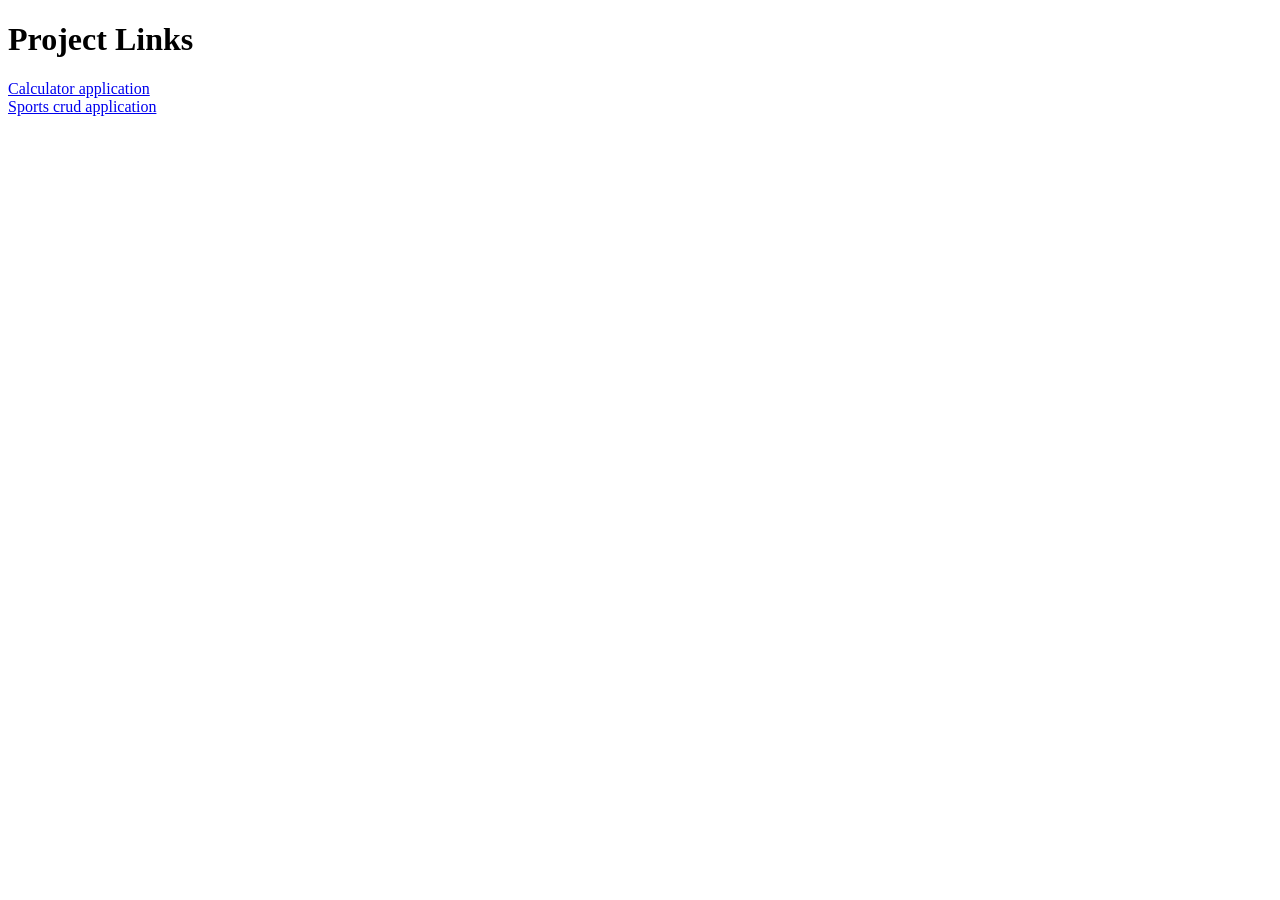
==== index.html @ a117a6b9 "adding index.html for github pages" ====
<!doctype html>
<html lang="en">
  <head>
    <meta charset="UTF-8" />
    <meta name="viewport" content="width=device-width, initial-scale=1.0" />
    <title>Document</title>
  </head>
  <body>
    <header>
      <h1>Project Links</h1>
    </header>
    <a href="./Calculator/index.html">Calculator application</a> <br />
    <a href="./Sports CRUD App/index.html">Sports crud application</a>
  </body>
</html>
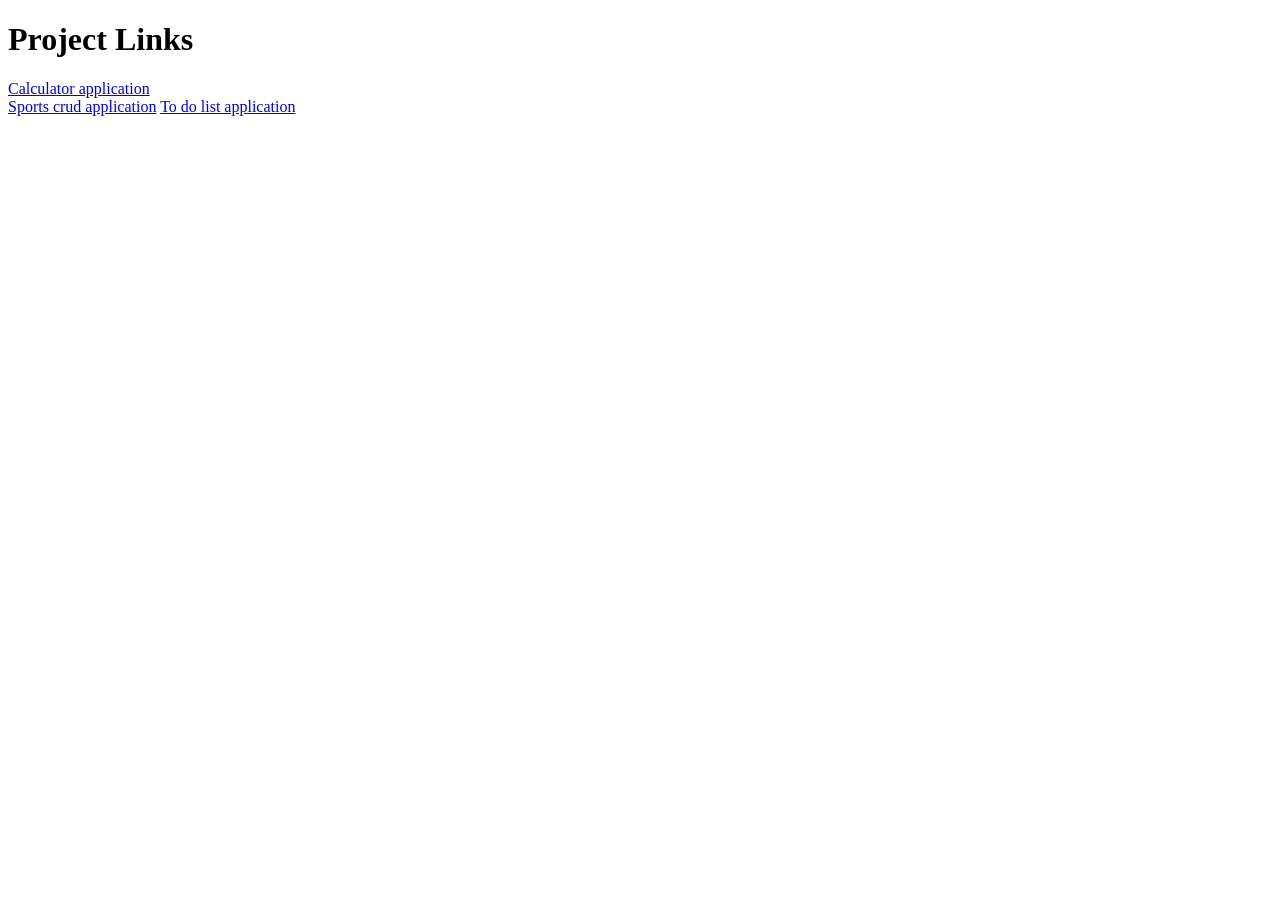
==== commit 5921bfae: "add to do list in project list" ====
--- a/index.html
+++ b/index.html
@@ -11,5 +11,6 @@
     </header>
     <a href="./Calculator/index.html">Calculator application</a> <br />
     <a href="./Sports CRUD App/index.html">Sports crud application</a>
+    <a href="./To do List App/index.html">To do list application</a>
   </body>
 </html>
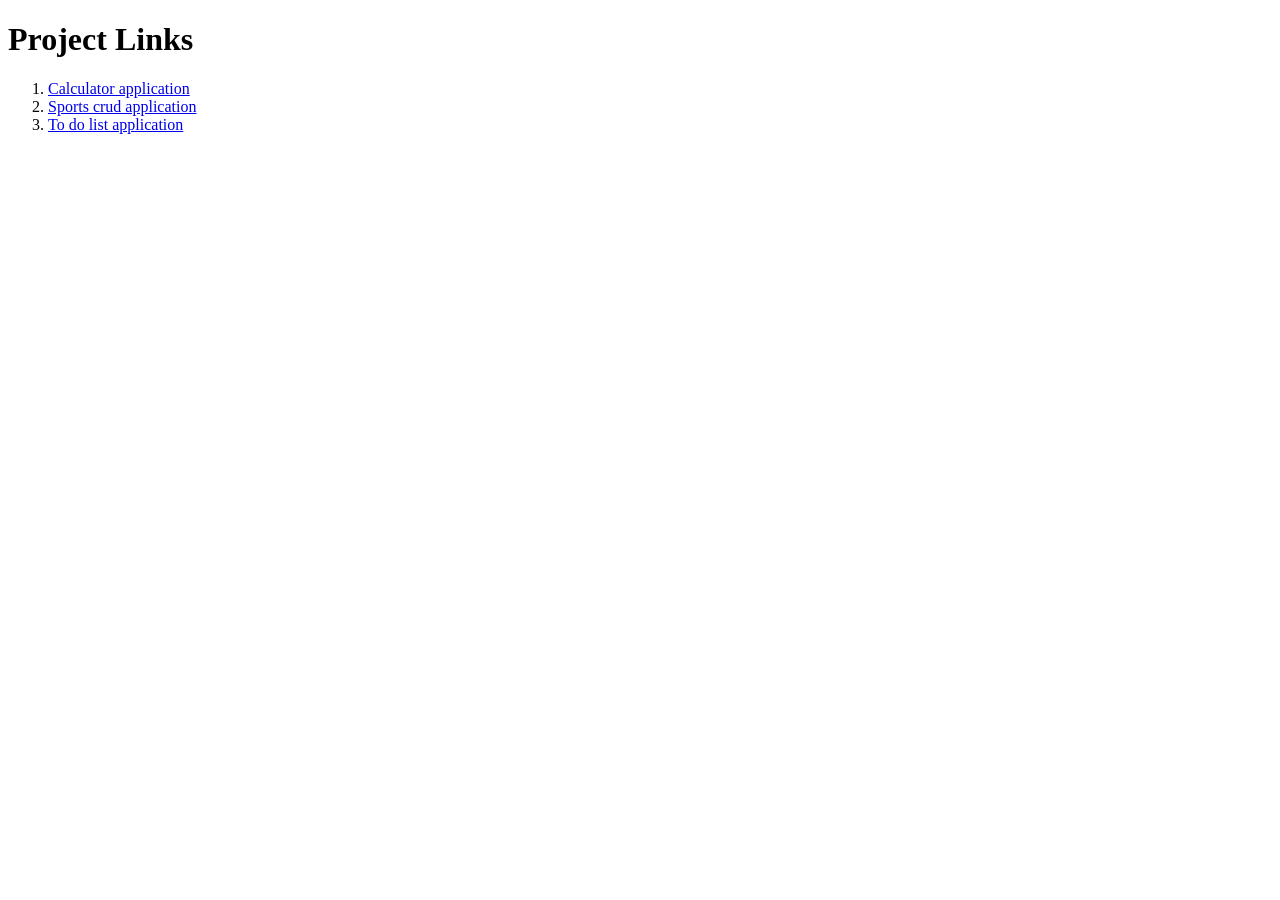
==== commit 36fc6425: "edit index.html" ====
--- a/index.html
+++ b/index.html
@@ -9,8 +9,12 @@
     <header>
       <h1>Project Links</h1>
     </header>
-    <a href="./Calculator/index.html">Calculator application</a> <br />
-    <a href="./Sports CRUD App/index.html">Sports crud application</a>
-    <a href="./To do List App/index.html">To do list application</a>
+    <ol>
+      <li><a href="./Calculator/index.html">Calculator application</a></li>
+      <li>
+        <a href="./Sports CRUD App/index.html">Sports crud application</a>
+      </li>
+      <li><a href="./To do List App/index.html">To do list application</a></li>
+    </ol>
   </body>
 </html>
